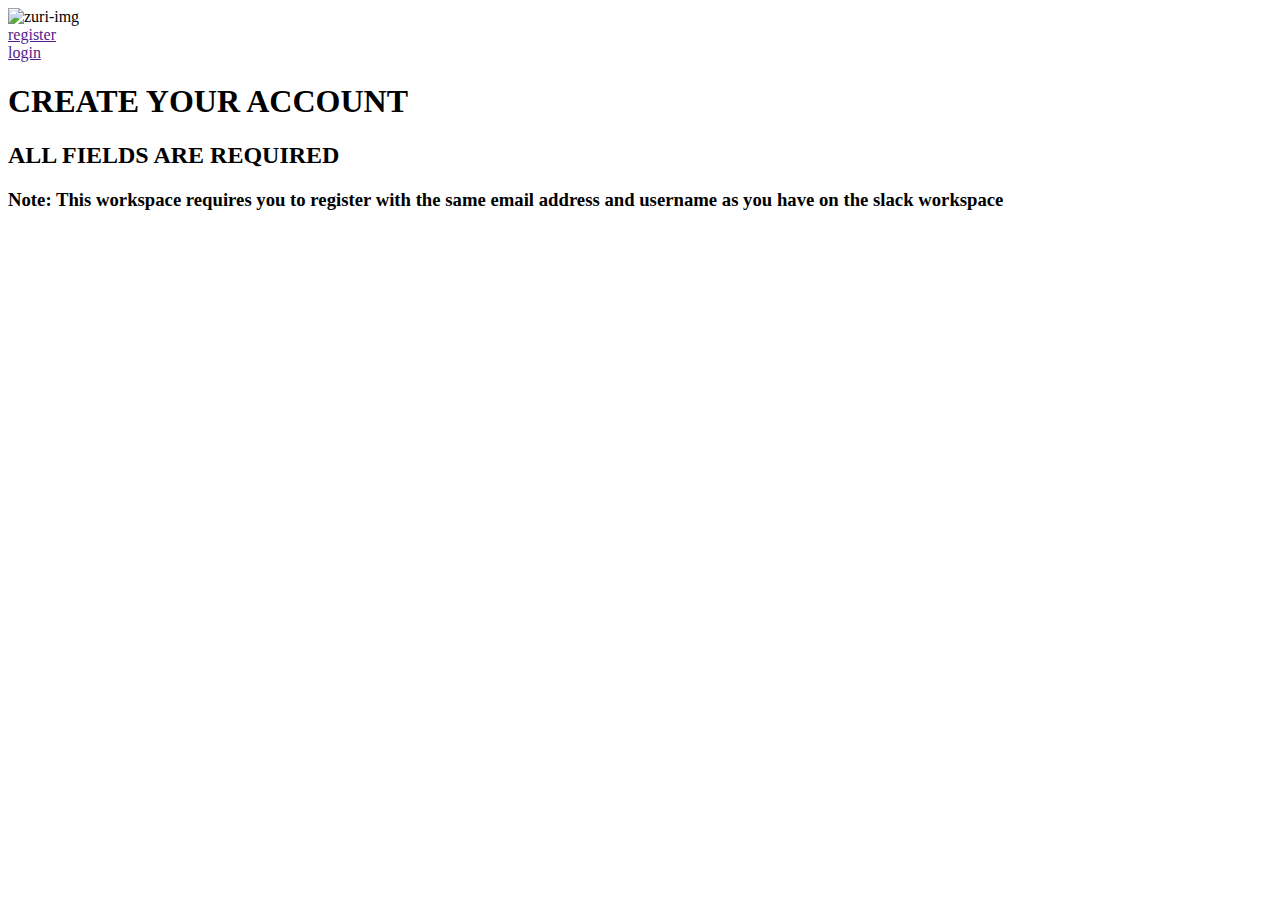
==== registration.html @ acf90d45 "Update registration.html" ====
<!DOCTYPE html>
<html lang="en">
<head>
    <meta charset="UTF-8">
    <meta http-equiv="X-UA-Compatible" content="IE=edge">
    <meta name="viewport" content="width=device-width, initial-scale=1.0">
    <title>resgistration page</title>
    <!-- css link -->
    <link rel="stylesheet" href="./styles.css">
    <!-- icon link -->
    <link
      rel="stylesheet"
      href="https://use.fontawesome.com/releases/v5.13.0/css/all.css"
      integrity="sha384-Bfad6CLCknfcloXFOyFnlgtENryhrpZCe29RTifKEixXQZ38WheV+i/6YWSzkz3V"
      crossorigin="anonymous"
    />
</head>
<body>
     <!-- header part -->
     <header class="header">
        <nav class="header__nav">
            <div class="header__list">
                <div class="header__item item-left"><img src="./Image/zuri-logo.png" alt="zuri-img" class="zuri-logo"></div>
                <div class="header__item item-right"><i class="fas fa-expand-arrows-alt fa-3x"></i></d>
                <div class="header__item item-right">
                    <a href="" class="header__link">register</a>
                </d>
                <div class="header__item item-right">
                    <a href="" class="header__link">login</a>
                </d>
            </div>
        </nav>
    </header>
    <!-- end of header -->
    <section class="section__reg-content">
        <h1 class="reg__heading1">CREATE YOUR ACCOUNT</h1>
        <h2 class="reg__heading2">ALL FIELDS ARE REQUIRED</h2>
        <h3 class="reg__heading3">Note: This workspace requires you to register with the same email address and username as you have on the slack workspace</h3>
        <!-- form part -->
        <form action="" class="reg__form">
            
        </form>
        <!-- end of form part -->
    </section>
</body>
</html>
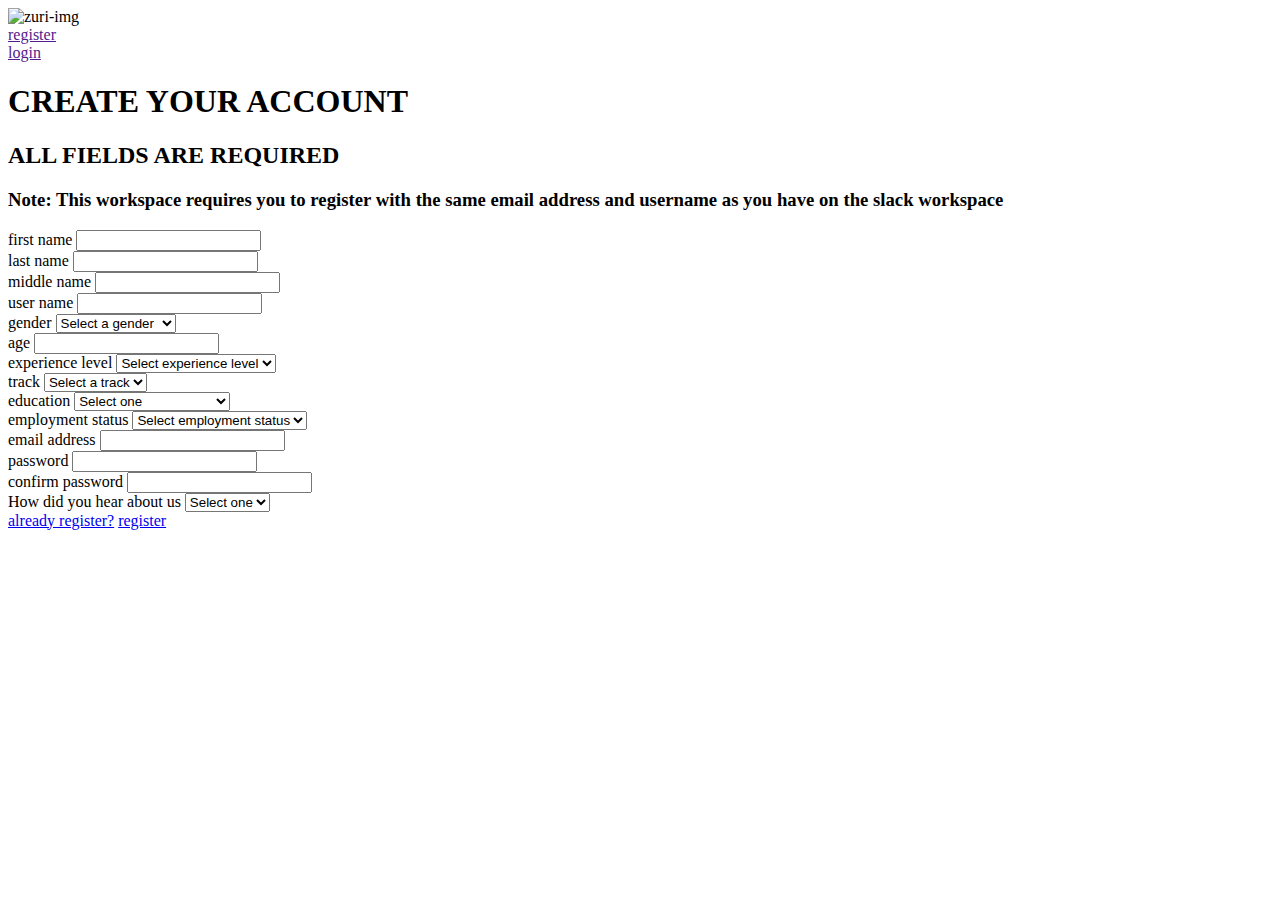
==== commit f335cef6: "Update registration.html" ====
--- a/registration.html
+++ b/registration.html
@@ -6,7 +6,7 @@
     <meta name="viewport" content="width=device-width, initial-scale=1.0">
     <title>resgistration page</title>
     <!-- css link -->
-    <link rel="stylesheet" href="./styles.css">
+    <link rel="stylesheet" href="/styles.css">
     <!-- icon link -->
     <link
       rel="stylesheet"
@@ -38,7 +38,104 @@
         <h3 class="reg__heading3">Note: This workspace requires you to register with the same email address and username as you have on the slack workspace</h3>
         <!-- form part -->
         <form action="" class="reg__form">
-            
+            <div class="form__group">
+                <label for="fisrt-name" class="form__label">first name</label>
+                <input type="text" name="fisrt-name" class="form__input">
+            </div>
+            <div class="form__group">
+                <label for="last-name" class="form__label">last name</label>
+                <input type="text" name="last-name" class="form__input">
+            </div>
+            <div class="form__group">
+                <label for="middle-name" class="form__label">middle name</label>
+                <input type="text" name="middle-name" class="form__input">
+            </div>
+            <div class="form__group">
+                <label for="user-name" class="form__label">user name</label>
+                <input type="text" name="user-name" class="form__input">
+            </div>
+            <div class="form__group">
+                <label for="gender" class="form__label">gender</label>
+                <select class="form__input">
+                    <option value="opt">Select a gender</option>
+                    <option value="opt">Female</option>
+                    <option value="opt">Male</option>
+                    <option value="opt">Prefer not to say</option>
+                </select>
+            </div>
+            <div class="form__group">
+                <label for="age" class="form__label">age</label>
+                <input type="text" name="age" class="form__input">
+            </div>
+            <div class="form__group-1">
+                <label for="gender" class="form__label">experience level</label>
+                <select class="form__input">
+                    <option value="opt">Select experience level</option>
+                    <option value="opt">None</option>
+                    <option value="opt">Beginner</option>
+                    <option value="opt">Mid-Level</option>
+                    <option value="opt">Expert</option>
+                </select>
+            </div>
+            <div class="form__group-1">
+                <label for="gender" class="form__label">track</label>
+                <select class="form__input">
+                    <option value="opt">Select a track</option>
+                    <option value="opt">Back end</option>
+                    <option value="opt">Front end</option>
+                    <option value="opt">Design</option>
+                    <option value="opt">Mobile</option>
+                </select>
+            </div>
+            <div class="form__group-1">
+                <label for="gender" class="form__label">education</label>
+                <select class="form__input">
+                    <option value="opt">Select one</option>
+                    <option value="opt">None</option>
+                    <option value="opt">Grade School</option>
+                    <option value="opt">High School</option>
+                    <option value="opt">Bachelor's Degree</option>
+                    <option value="opt">Master's Degree</option>
+                    <option value="opt">Post Graduate Degree</option>
+                </select>
+            </div>
+            <div class="form__group-1">
+                <label for="gender" class="form__label">employment status</label>
+                <select class="form__input">
+                    <option value="opt">Select employment status</option>
+                    <option value="opt">Unemployed</option>
+                    <option value="opt">Employed</option>
+                    <option value="opt">Self Employed</option>
+                </select>
+            </div>
+            <div class="form__group-2">
+                <label for="email" class="form__label">email address</label>
+                <input type="email" name="email" class="form__input">
+            </div>
+            <div class="form__group-2">
+                <label for="email" class="form__label">password</label>
+                <input type="password" name="email" class="form__input">
+            </div>
+            <div class="form__group-2">
+                <label for="email" class="form__label">confirm password</label>
+                <input type="password" name="email" class="form__input">
+            </div>
+            <div class="form__group-2">
+                <label for="email" class="form__label">How did you hear about us</label>
+                <select class="form__input">
+                    <option value="opt">Select one</option>
+                    <option value="opt">None</option>
+                    <option value="opt">Facebook</option>
+                    <option value="opt">Twitter</option>
+                    <option value="opt">Linkedln</option>
+                    <option value="opt">Whatsapp</option>
+                    <option value="opt">Don Jazzy</option>
+                </select>
+            </div>
+            <div class="end__form">
+                <a href="#" class="form__reg1">already register?</a>
+                <a href="#" class="form__reg2">register</a>
+            </div>
         </form>
         <!-- end of form part -->
     </section>
